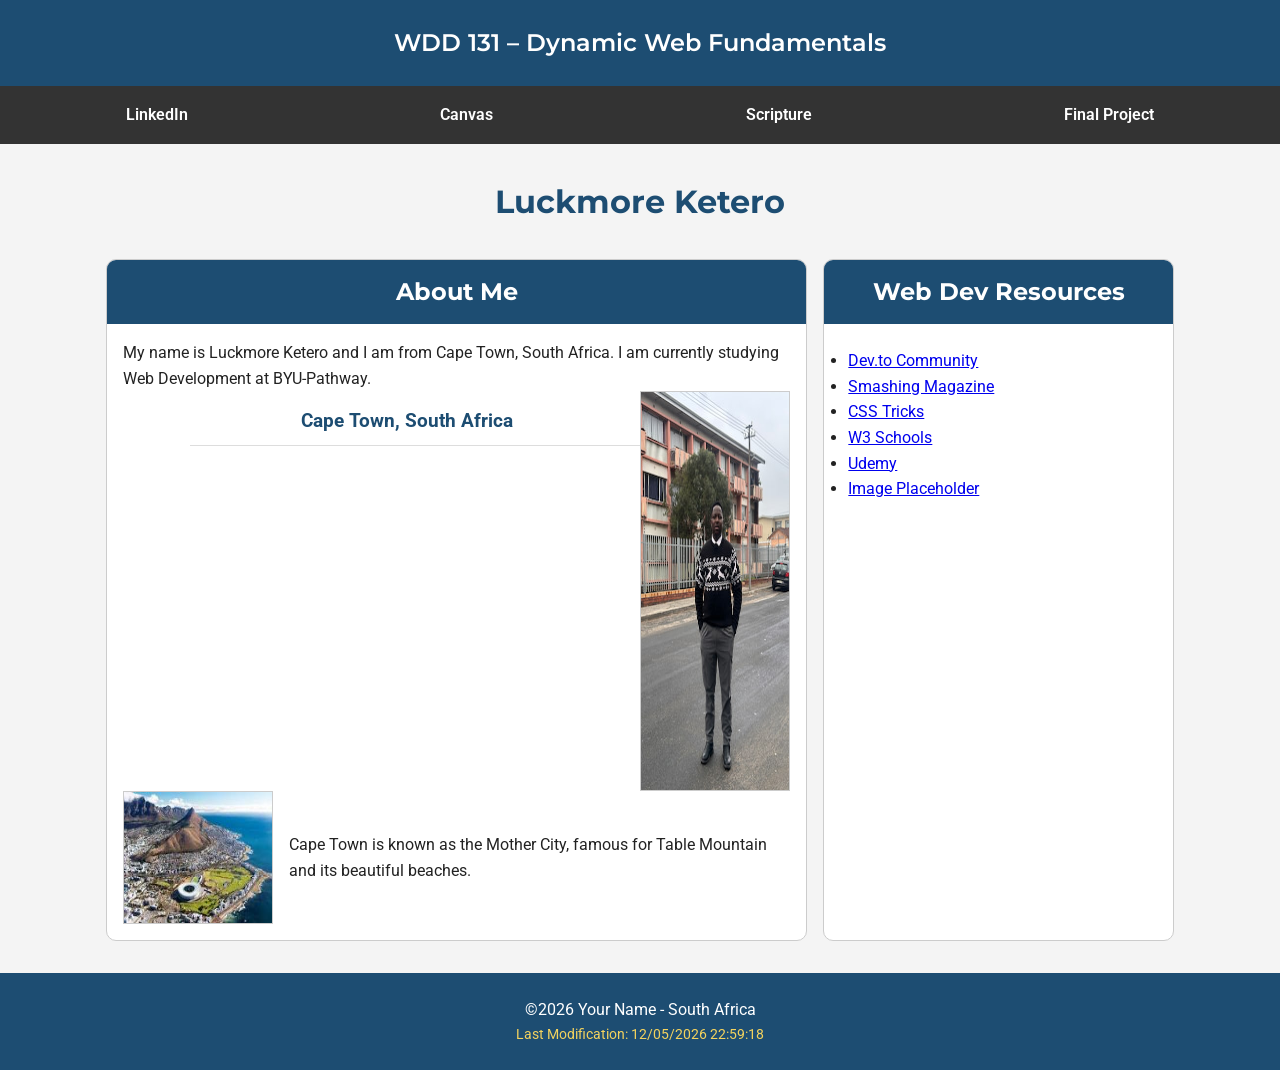
==== index.html @ da8aff69 "w01 Home Page" ====
<!DOCTYPE html>
<html lang="en">
<head>
    <meta charset="UTF-8">
    <meta name="viewport" content="width=device-width, initial-scale=1.0">
    <title>WDD 131 – Dynamic Web Fundamentals – Luckmore KETERO</title>
    <meta name="description" content="WDD 131 – Dynamic Web Fundamentals, Your Name, home page for WDD 131 course, HTML, CSS, JavaScript, responsive design, Cape Town">
    <meta name="author" content="Your Name">
    <link rel="preconnect" href="https://fonts.googleapis.com">
    <link rel="preconnect" href="https://fonts.gstatic.com" crossorigin>
    <link href="https://fonts.googleapis.com/css2?family=Montserrat:wght@400;600&family=Roboto:wght@400;700&display=swap" rel="stylesheet">
    <link rel="stylesheet" href="styles/base.css">
    <script src="scripts/getdates.js" defer></script>
</head>
<body>
    <header>
        <span id="course-title">WDD 131 – Dynamic Web Fundamentals</span>
        <nav>
            <a href="https://www.linkedin.com/" target="_blank">LinkedIn</a>
            <a href="https://byupw.instructure.com/" target="_blank">Canvas</a>
            <a href="https://www.churchofjesuschrist.org/study/scriptures/bofm/1-ne/3?lang=eng&id=p7#p7" target="_blank">Scripture</a>
            <a href="#">Final Project</a>
        </nav>
    </header>
    <main>
        <h1>Luckmore Ketero</h1>
        <section class="card">
            <h2>About Me</h2>
            <div class="card-content">
                <p>My name is Luckmore Ketero and I am from Cape Town, South Africa. I am currently studying Web Development at BYU-Pathway.</p>
                <img src="images/profile.jpg" alt="Profile image of student" width="300" height="400" loading="lazy">
                <h3>Cape Town, South Africa</h3>
                <div class="location">
                    <img src="images/capetown.jpg" alt="Scenic view of Cape Town" width="200" height="133" loading="lazy">
                    <p>Cape Town is known as the Mother City, famous for Table Mountain and its beautiful beaches.</p>
                </div>
            </div>
        </section>
        <section class="card">
            <h2>Web Dev Resources</h2>
            <ul>
                <li><a href="https://dev.to" target="_blank">Dev.to Community</a></li>
                <li><a href="https://www.smashingmagazine.com/" target="_blank">Smashing Magazine</a></li>
                <li><a href="https://css-tricks.com/" target="_blank">CSS Tricks</a></li>
                <li><a href="https://www.w3schools.com/" target="_blank">W3 Schools</a></li>
                <li><a href="https://www.udemy.com/" target="_blank">Udemy</a></li>
                <li><a href="https://picsum.photos/" target="_blank">Image Placeholder</a></li>
            </ul>
        </section>
    </main>
    <footer>
        <p>&copy;<span id="currentyear"></span> Your Name - South Africa</p>
        <p id="lastModified"></p>
    </footer>
</body>
</html>
---- styles/base.css ----
* { margin:0; padding:0; box-sizing:border-box; }
body { font-family: 'Roboto', sans-serif; background:#f4f4f4; color:#222; line-height:1.6; }
#course-title { display:block; text-align:center; background:#1d4d72; color:white; padding:1.5rem; font-family:'Montserrat',sans-serif; font-size:1.5rem; font-weight:600; }
nav { display:flex; justify-content:space-around; background:#333; }
nav a { display:block; color:white; text-decoration:none; padding:1rem; flex:1 1 auto; text-align:center; font-weight:600; transition:background-color 0.3s; }
nav a:hover { background:#f4d35e; color:#333; text-decoration:underline; }
main { max-width:1100px; margin:0 auto; padding:1rem; display:grid; grid-template-columns:2fr 1fr; gap:1rem; }
main h1 { grid-column:1/-1; text-align:center; margin:1rem 0; font-family:'Montserrat',sans-serif; color:#1d4d72; }
.card { background:white; border-radius:10px; border:1px solid #ccc; overflow:hidden; }
.card h2 { background:#1d4d72; color:white; text-align:center; padding:0.8rem; font-family:'Montserrat',sans-serif; }
.card h3 { text-align:center; margin:1rem auto 0.5rem; color:#1d4d72; border-bottom:1px solid #ddd; width:80%; padding-bottom:0.5rem; }
.card-content { padding:1rem; }
.card-content > img { float:right; margin-left:1rem; width:150px; border:1px solid #ccc; }
.location { clear:both; display:flex; gap:1rem; align-items:center; margin-top:1rem; }
.location img { width:150px; border:1px solid #ccc; }
.card ul { padding:1.5rem; }
footer { background:#1d4d72; color:white; text-align:center; padding:1.5rem; margin-top:1rem; }
#lastModified { color:#f4d35e; font-size:0.9rem; }
@media (max-width:700px){ main{grid-template-columns:1fr;} nav{flex-direction:column;} .location{flex-direction:column;} }
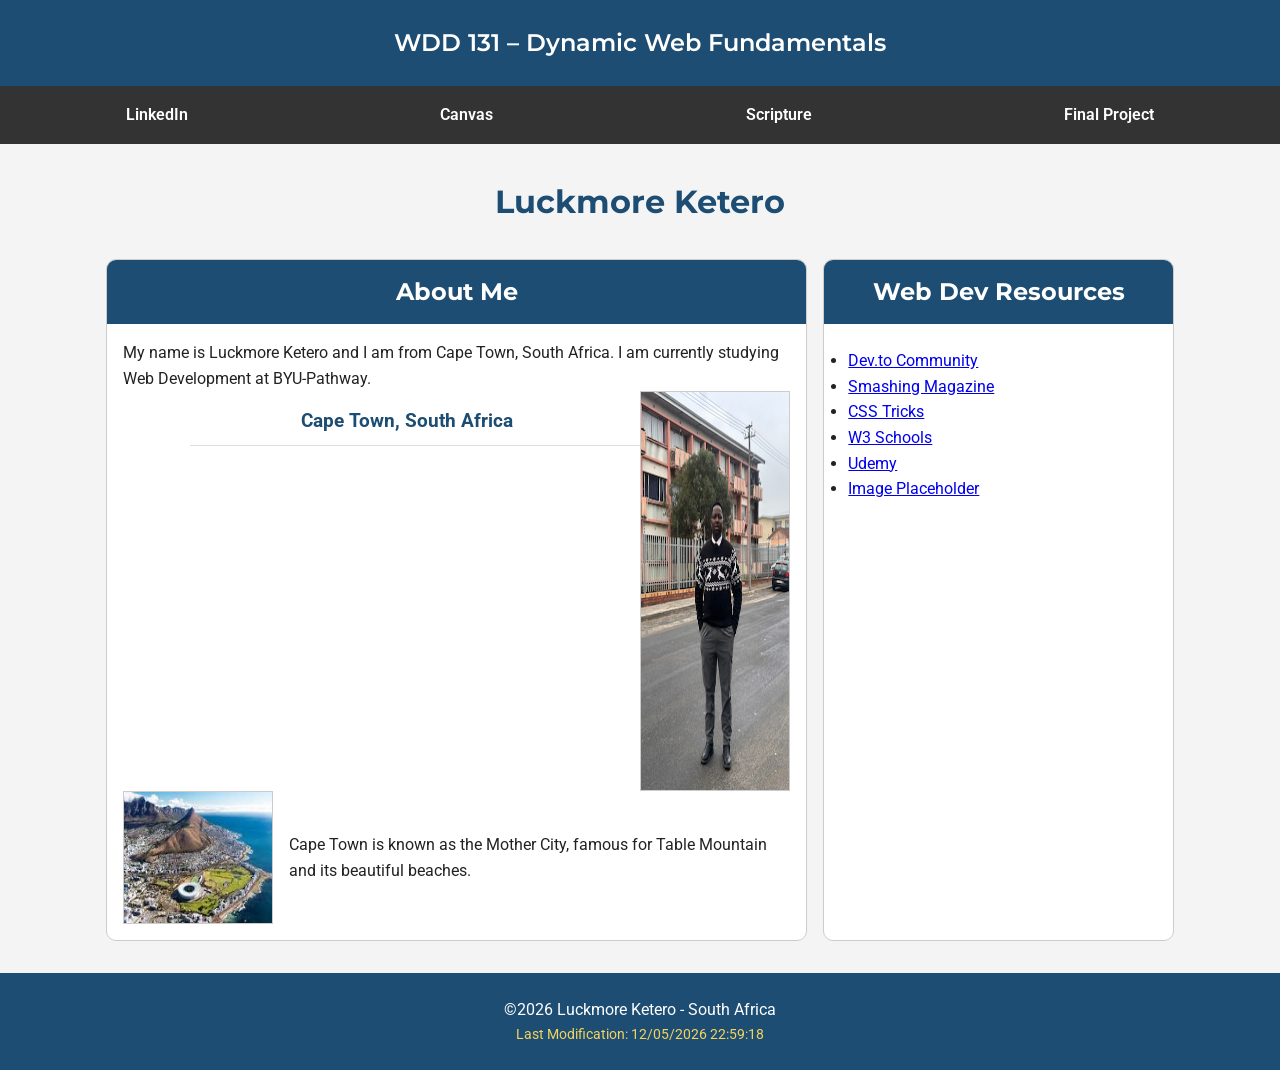
==== commit 2a0fe1d7: "Fix header CSS and Your Name" ====
--- a/index.html
+++ b/index.html
@@ -49,7 +49,7 @@
         </section>
     </main>
     <footer>
-        <p>&copy;<span id="currentyear"></span> Your Name - South Africa</p>
+        <p>&copy;<span id="currentyear"></span> Luckmore Ketero - South Africa</p>
         <p id="lastModified"></p>
     </footer>
 </body>
